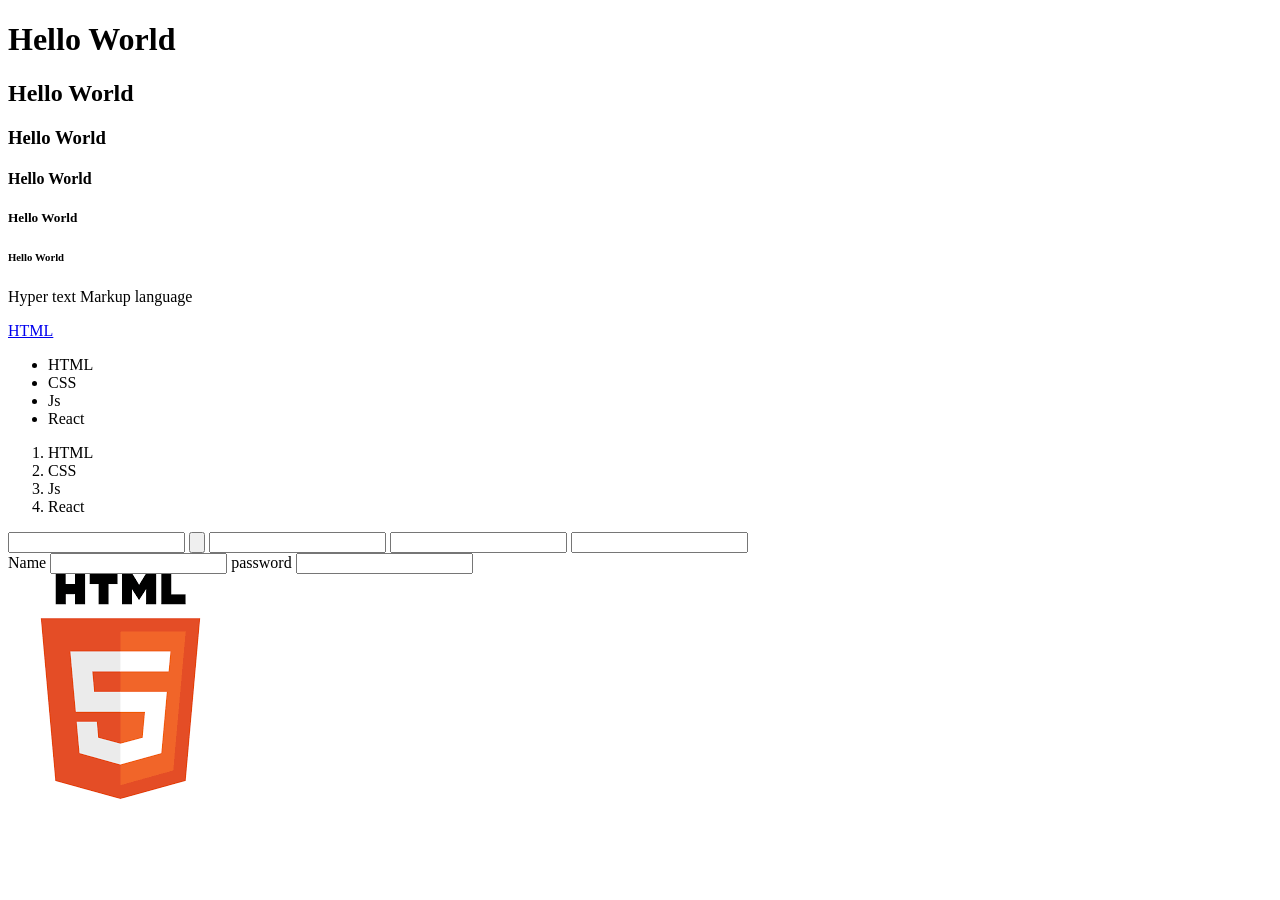
==== index.html @ 70484973 "message" ====
<!DOCTYPE html>
<html lang="en">

<head>
    <meta charset="UTF-8">
    <meta name="viewport" content="width=device-width, initial-scale=1.0">
    <title>First Web Page </title>
</head>

<body>


    <h1> Hello World </h1>

    <h2> Hello World </h2>
    <h3> Hello World </h3>
    <h4> Hello World </h4>
    <h5> Hello World </h5>
    <h6> Hello World </h6>

    <p> Hyper text Markup language </p>

    <a href="https://www.ilovepdf.com/html-to-pdf" target="_blank"> HTML </a>


    <!-- Unordered List -->

    <ul>
        <li> HTML </li>
        <li> CSS </li>
        <li> Js </li>
        <li> React </li>
    </ul>


    <ol>
        <li> HTML </li>
        <li> CSS </li>
        <li> Js </li>
        <li> React </li>
    </ol>


    <input type="text">
    <input type="button">
    <input type="password">
    <input type="datetime">
    <input type="number">


    <form action="">

    <label for="firstname"> Name  </label>
    <input id="firstname" type="text">

    <label for="pass"> password </label>
    <input id="pass" type="password">

    </form>


    <img src="./assets/images.png" alt="htmllogo"> 




    <!-- Ordered List  -->






</body>

</html>
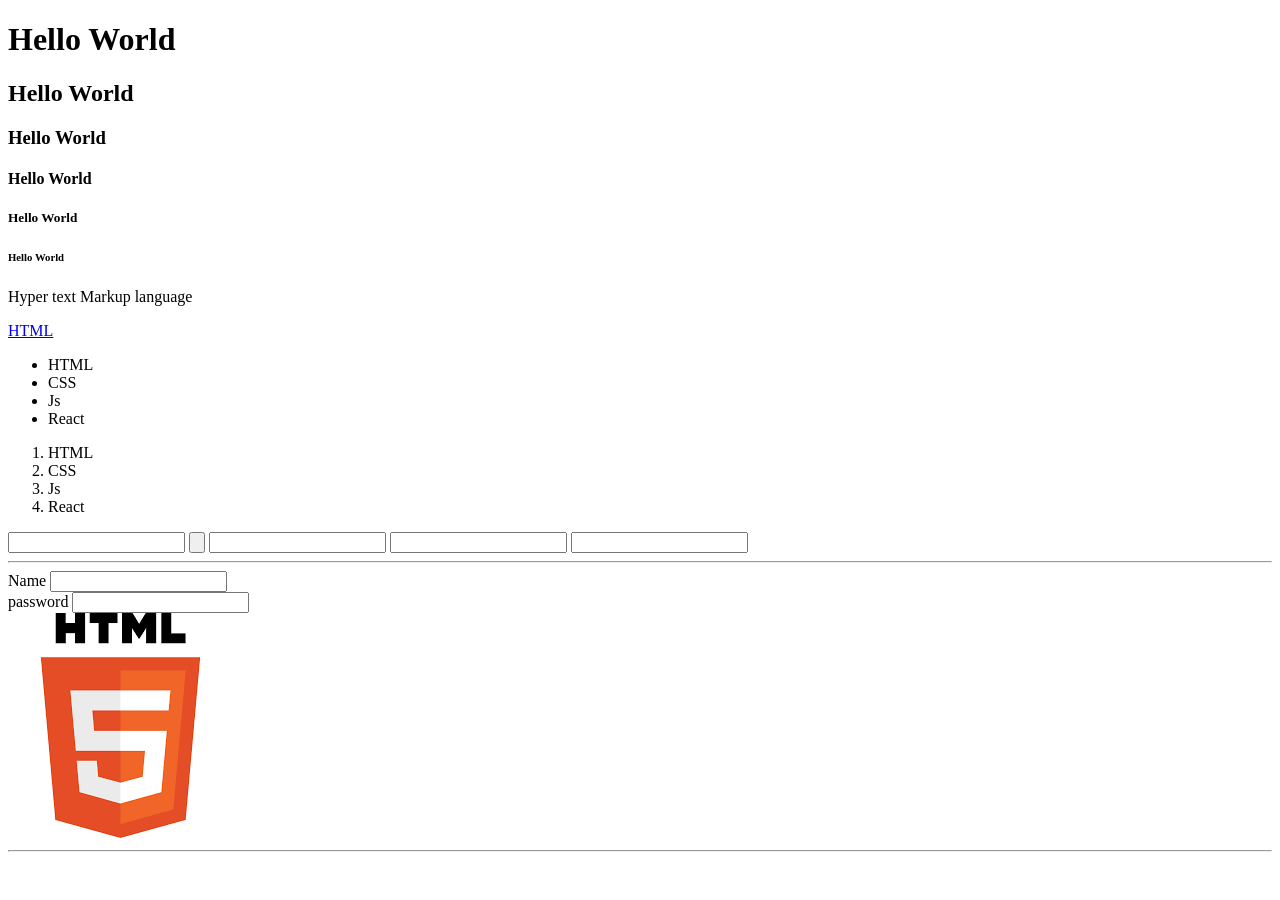
==== commit 20241cf7: "lines added" ====
--- a/index.html
+++ b/index.html
@@ -48,10 +48,13 @@
     <input type="number">
 
 
+    <hr>
+
+
     <form action="">
 
     <label for="firstname"> Name  </label>
-    <input id="firstname" type="text">
+    <input id="firstname" type="text">   <br>
 
     <label for="pass"> password </label>
     <input id="pass" type="password">
@@ -60,11 +63,10 @@
 
 
     <img src="./assets/images.png" alt="htmllogo"> 
+    <!-- Ordered List  -->
 
 
-
-
-    <!-- Ordered List  -->
+    <hr>
 
 
 
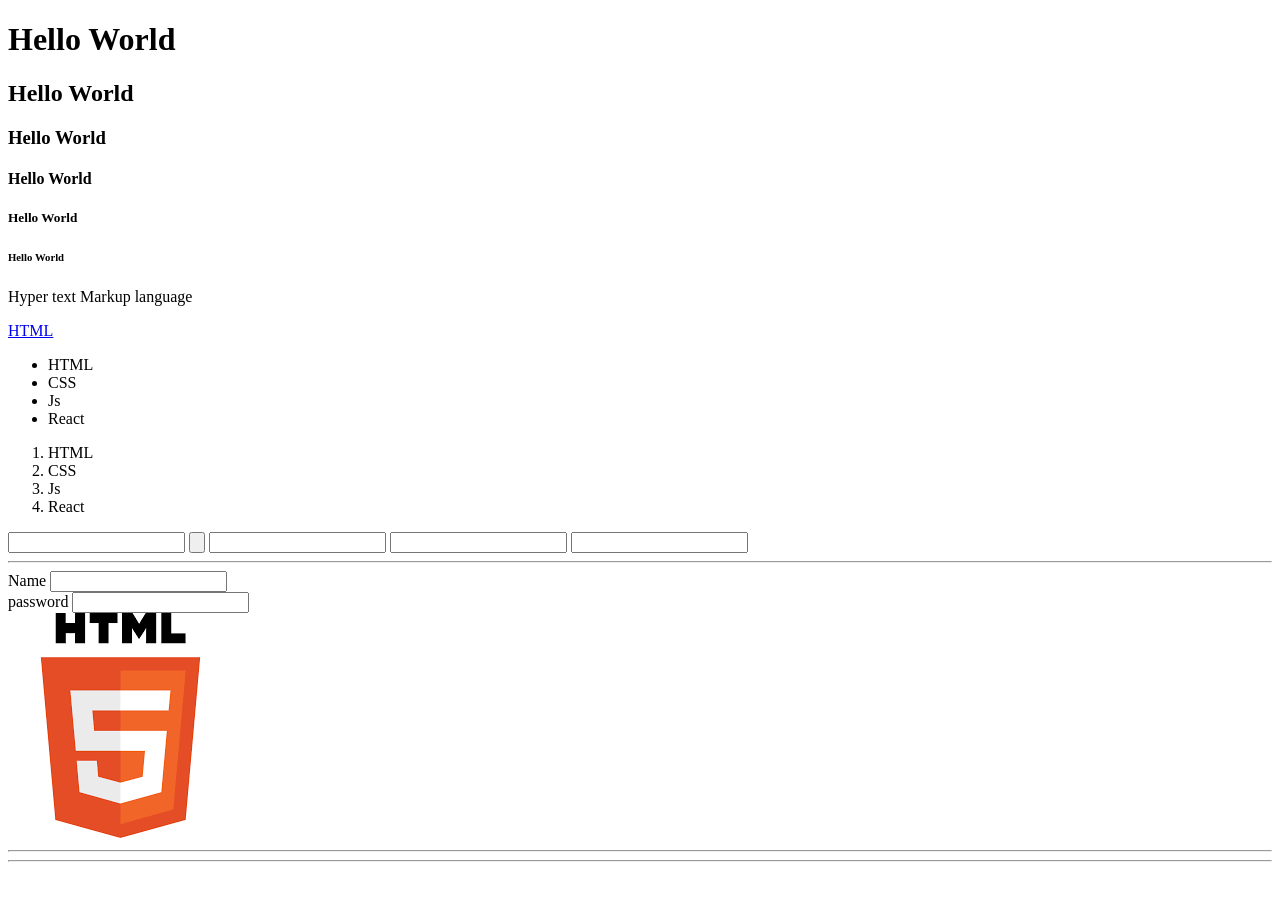
==== commit 8316c089: "line added" ====
--- a/index.html
+++ b/index.html
@@ -68,6 +68,8 @@
 
     <hr>
 
+    <hr>
+
 
 
 
